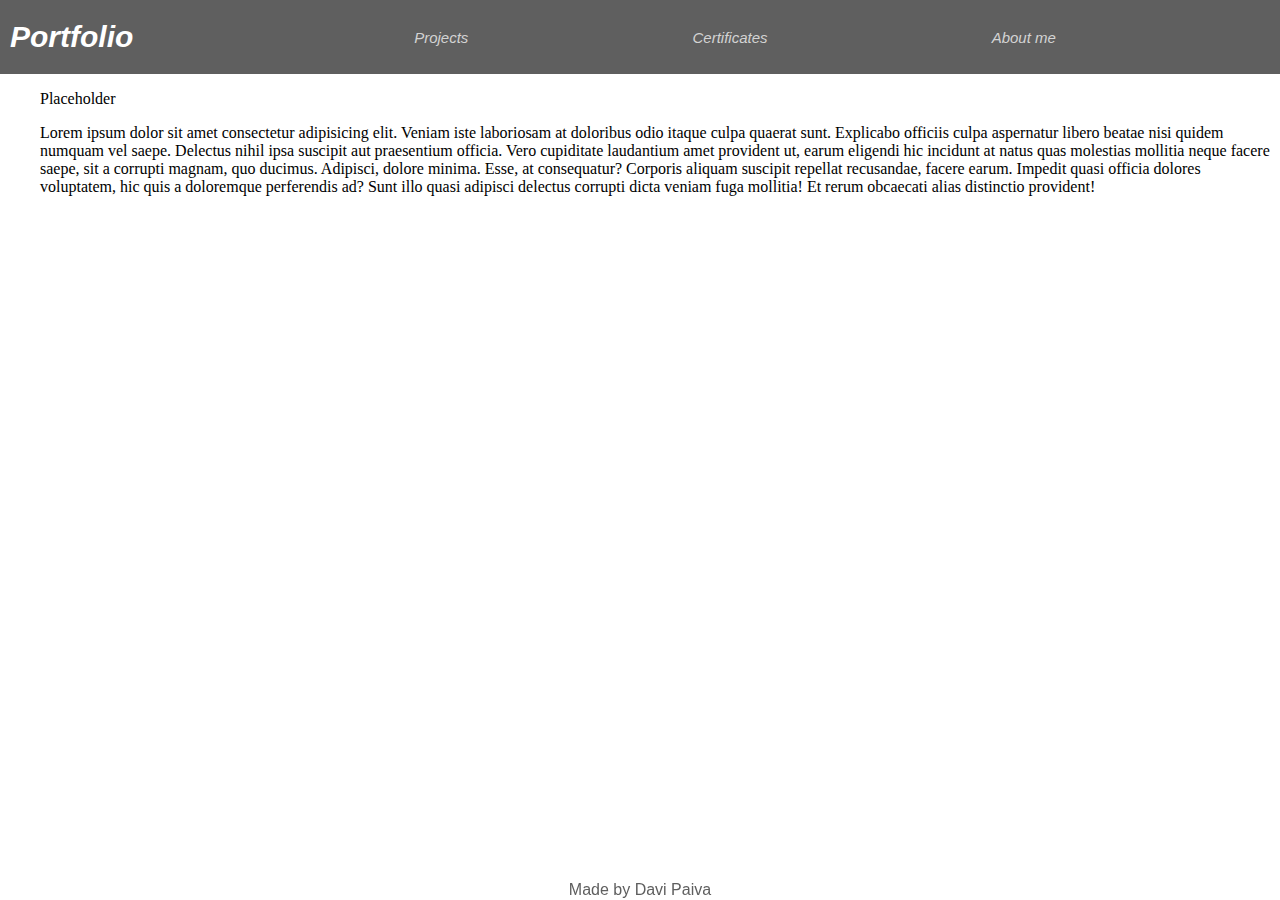
==== index.html @ 6b60af9f "Adding All So Far" ====
<!DOCTYPE html>
<html lang="en">
<head>
    <meta charset="UTF-8">
    <meta http-equiv="X-UA-Compatible" content="IE=edge">
    <meta name="viewport" content="width=device-width, initial-scale=1.0">
    <title>Welcome</title>
    <link rel="stylesheet" href="index.css">

</head>
<body>
    <header class="header">
        <nav class="navbar">
            <a href="/index.html">
                <div id="logo">
                    <h1>Portfolio</h1>
                </div>
            </a>
            <div class="header-options">
                <ul class="nav-list">

                    <li class="nav-item">
                        <a href="./projects.html">Projects</a>
                    </li>

                    <li class="nav-item">
                        <a href="./certificates.html">Certificates</a>
                    </li>

                    <li class="nav-item">
                        <a href="./about.html">About me</a>
                    </li>
    
                </ul>
            </div>
        </nav>
    </header>

    <div>
        <ul>
            <li>Placeholder</li>
            <p>Lorem ipsum dolor sit amet consectetur adipisicing elit. 
                Veniam iste laboriosam at doloribus odio itaque culpa quaerat sunt. 
                Explicabo officiis culpa aspernatur libero beatae nisi quidem numquam vel saepe. 
                Delectus nihil ipsa suscipit aut praesentium officia. Vero cupiditate laudantium amet provident ut, 
                earum eligendi hic incidunt at natus quas molestias mollitia neque facere saepe, sit a corrupti magnam, 
                quo ducimus. Adipisci, dolore minima. Esse, at consequatur? Corporis aliquam suscipit repellat recusandae, 
                facere earum. Impedit quasi officia dolores voluptatem, hic quis a doloremque perferendis ad? 
                Sunt illo quasi adipisci delectus 
                corrupti dicta veniam fuga mollitia! Et rerum obcaecati alias distinctio provident!</p>
        </ul>
    </div>

    <footer class="footer">
        <p>Made by Davi Paiva</p>
    </footer>
</body>
</html>
---- index.css ----
body {
    margin: 0;
}

ul {
    list-style: none;
}

a {
    text-decoration: inherit;
    color: inherit;
}

.footer {
    display: flex;
    align-items: center;
    justify-content: center;
    position: fixed;
    width: 100%;
    height: 20px;
    left: 0;
    bottom: 0;
    font-family: Verdana, Geneva, Tahoma, sans-serif;
    color: rgb(95, 95, 95);

}

.header-options {
    
    width: 100%;
}

.navbar {
    display: flex;
    justify-content: space-between;
    align-items: center;
    background-color: rgb(95, 95, 95);
    font-family: Verdana, Geneva, Tahoma, sans-serif;
    font-style: oblique;
    color: rgb(211, 211, 211);
    font-size: 15px;
}

.nav-list {
    display: flex;
    justify-content: space-evenly;
    align-items: center;
    text-decoration: none;
}

.nav-item {
    cursor: pointer;
    
}

.nav-item:hover {
    cursor: pointer;
    color: white;
}

#logo {
    width: 140px;
    padding-left: 10px;
    color: white;
}



#proj-image {
    width: 210px;
    height: 160px;
    border: 2px solid rgb(95, 95, 95);
    border-radius: 10px;
    
}

.image-container {
    display: flex;
    justify-content: space-evenly;
    width: 100%;
    margin: 45px;
}

.general-img-container {
    display: grid;
    align-content: center;
    justify-content: center;
}

.certificate-container {
    display: flex;
    justify-content: center;
    align-items: center;
}

#certificate_1{
    width: 100px;
    height: 100px;
}
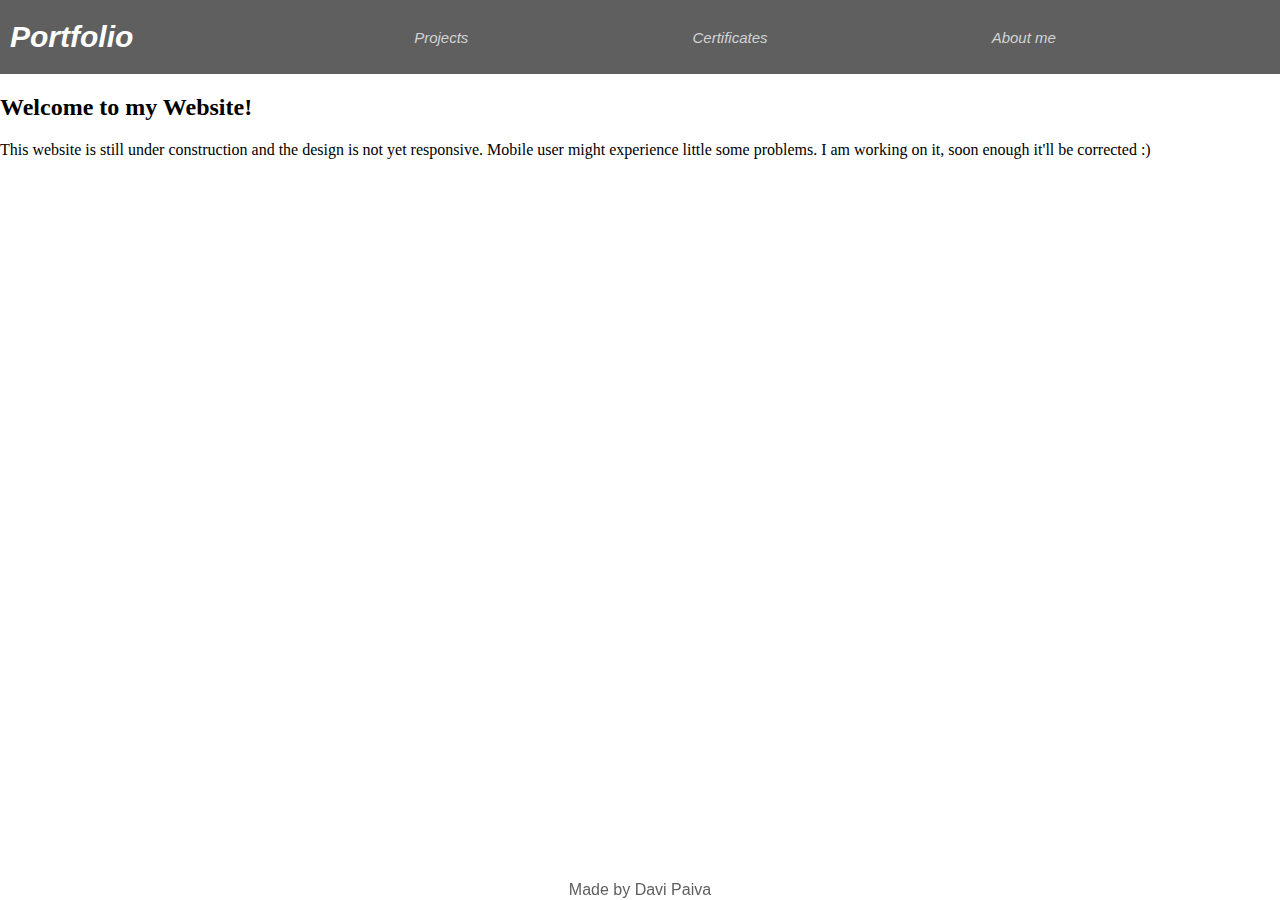
==== commit 36247781: "Changing the landing page text" ====
--- a/index.html
+++ b/index.html
@@ -37,18 +37,12 @@
     </header>
 
     <div>
-        <ul>
-            <li>Placeholder</li>
-            <p>Lorem ipsum dolor sit amet consectetur adipisicing elit. 
-                Veniam iste laboriosam at doloribus odio itaque culpa quaerat sunt. 
-                Explicabo officiis culpa aspernatur libero beatae nisi quidem numquam vel saepe. 
-                Delectus nihil ipsa suscipit aut praesentium officia. Vero cupiditate laudantium amet provident ut, 
-                earum eligendi hic incidunt at natus quas molestias mollitia neque facere saepe, sit a corrupti magnam, 
-                quo ducimus. Adipisci, dolore minima. Esse, at consequatur? Corporis aliquam suscipit repellat recusandae, 
-                facere earum. Impedit quasi officia dolores voluptatem, hic quis a doloremque perferendis ad? 
-                Sunt illo quasi adipisci delectus 
-                corrupti dicta veniam fuga mollitia! Et rerum obcaecati alias distinctio provident!</p>
-        </ul>
+        <h2>Welcome to my Website!</h2>
+        <p>This website is still under construction and the design is not yet responsive. 
+            Mobile user might experience little some problems.
+            I am working on it, soon enough it'll be corrected :)
+        </p>
+    
     </div>
 
     <footer class="footer">
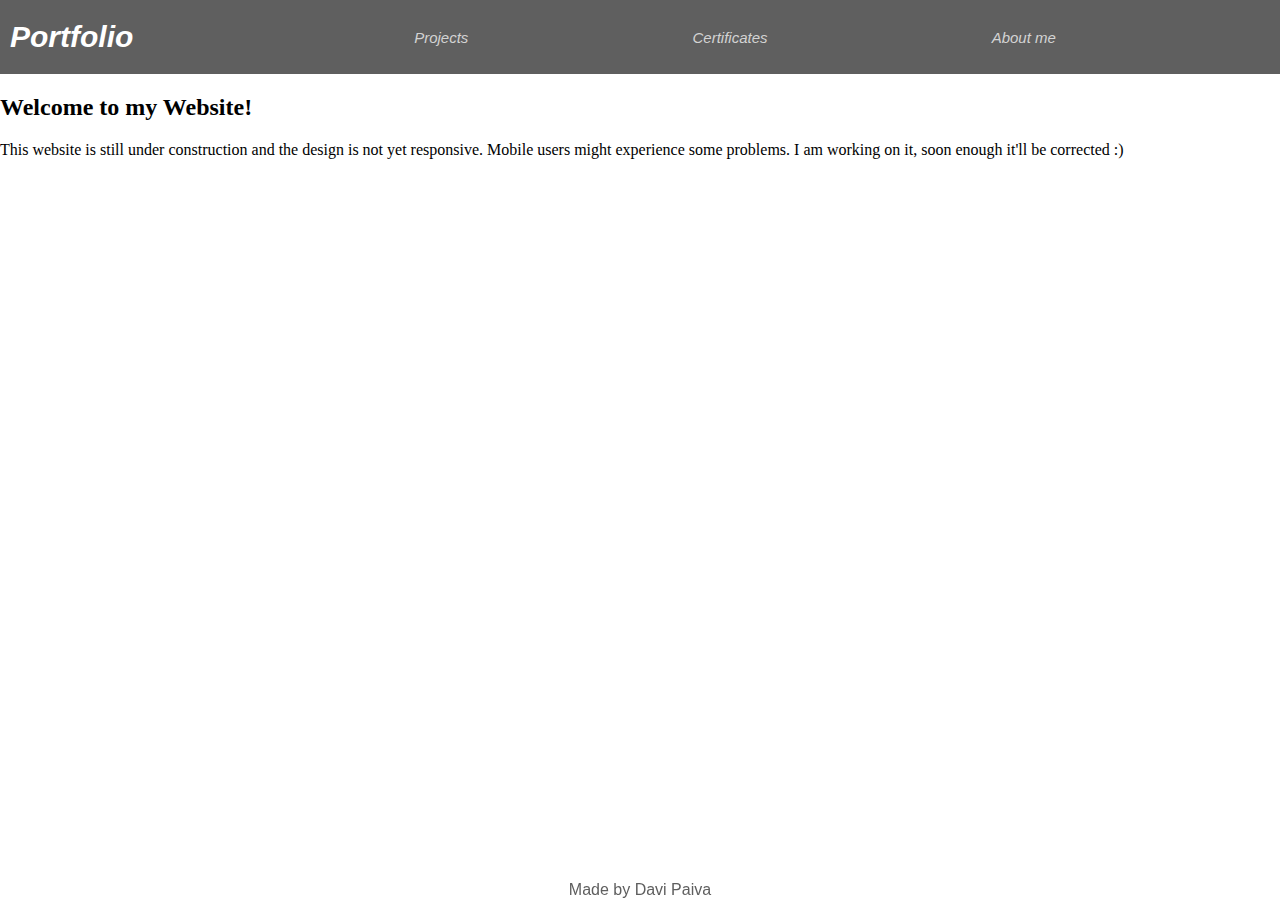
==== commit 4e94c691: "Update index.html" ====
--- a/index.html
+++ b/index.html
@@ -39,7 +39,7 @@
     <div>
         <h2>Welcome to my Website!</h2>
         <p>This website is still under construction and the design is not yet responsive. 
-            Mobile user might experience little some problems.
+            Mobile users might experience some problems.
             I am working on it, soon enough it'll be corrected :)
         </p>
     
@@ -49,4 +49,4 @@
         <p>Made by Davi Paiva</p>
     </footer>
 </body>
-</html>+</html>
